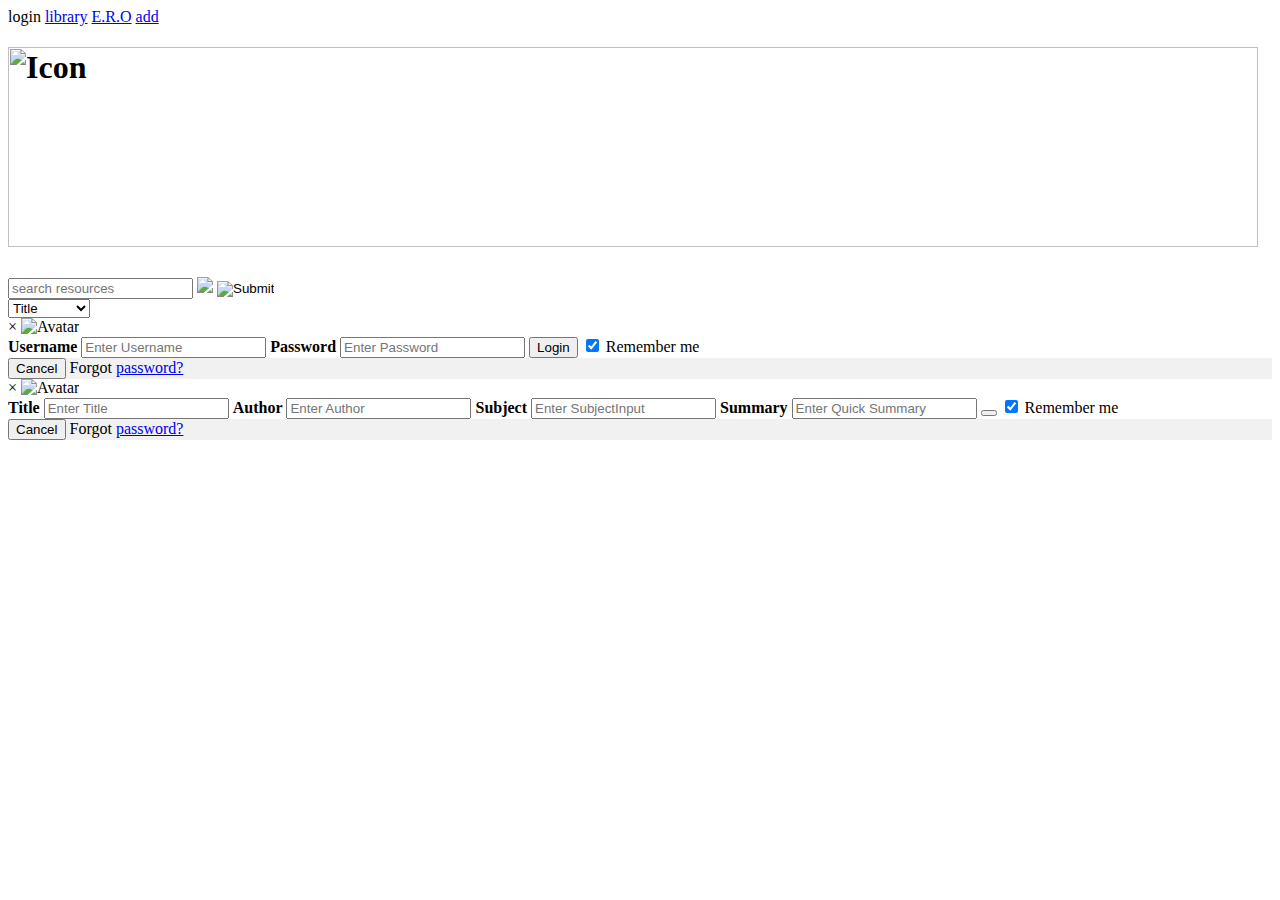
==== app/index.html @ 95eebe09 "Merge branch 'master' of https://github.com/twhaley1/hackathon01_2020" ====
<!DOCTYPE html>
<html lang="en">
<head>
  <meta charset="UTF-8">
  <meta name="viewport" content="width=device-width, initial-scale=1.0">
  <script src="https://ajax.googleapis.com/ajax/libs/jquery/3.4.1/jquery.min.js"></script>
  <title>Book Bank</title>
  <link rel="stylesheet" type="text/css" href="/styles/style.css">
</head>
<body>
    <div id="sideNav">
      <a id="login" onclick="document.getElementById('id01').style.display='block'">login</a>
      <a id="library" href="https://www.oreilly.com/sign-in.html">library</a>
      <a id="ERO" href="index.html">E.R.O</a>
      <a id="add" href="AddTextbookPage.html" target="_blank">add</a>
  </div>
  <div id="titleicon">
  <h1><img src="/images/BookBank_MainLogo.png" title="Icon" id="mainLogo" height="200" width="1250"></h1>
  <input id="searchBox" type="text" placeholder="search resources" >
  <img id="coloredBoxes" src="/images/BookBank_ColoredBoxes.png">
  <input id="searchButton" type="image" src="/images/BookBank_SearchButton.png" alt="Submit">
</div>
  
  <select id="typeSelector">
    <option value="title">Title</option>
    <option value="author">Author</option>
    <option value="subject">Subject</option>
    <option value="summary">Summary</option>
    <option value="courseid">Course ID</option>
  </select>

<script src="/scripts/search.js"></script>

<!-- login popUp -->

<div id="id01" class="modal">
  
  <form class="modal-content animate" method="post">
    <div class="imgcontainer">
      <span onclick="document.getElementById('id01').style.display='none'" class="close" title="Close Modal">&times;</span>
      <img src="" alt="Avatar" class="avatar">
    </div>

    <div class="PopUpContainer">
      <label for="uname"><b>Username</b></label>
      <input type="text" placeholder="Enter Username" name="uname" required>

      <label for="psw"><b>Password</b></label>
      <input type="password" placeholder="Enter Password" name="psw" required>
        
      <button type="submit">Login</button>
      <label>
        <input type="checkbox" checked="checked" name="remember"> Remember me
      </label>
    </div>

    <div class="container" style="background-color:#f1f1f1">
      <button type="button" onclick="document.getElementById('id01').style.display='none'" class="cancelbtn">Cancel</button>
      <span class="psw">Forgot <a href="#">password?</a></span>
    </div>
  </form>
</div>

<!-- add popUp -->

<div id="id01" class="motal">
  
  <form class="modal-content animate" method="post">
    <div class="imgcontainer">
      <span onclick="document.getElementById('id01').style.display='none'" class="close" title="Close Modal">&times;</span>
      <img src="" alt="Avatar" class="avatar">
    </div>

    <div class="PopUpContainer">
      <label for="TitleInput"><b>Title</b></label>
      <input type="text" placeholder="Enter Title" name="TitleInput" required>

      <label for="AuthorInput"><b>Author</b></label>
      <input type="text" placeholder="Enter Author" name="AuthorInput" required>

      <label for="SubjectInput"><b>Subject</b></label>
      <input type="text" placeholder="Enter SubjectInput" name="SubjectInput" required>

      <label for="SummaryInput"><b>Summary</b></label>
      <input type="password" placeholder="Enter Quick Summary" name="SummaryInput" required>
        
      <button type="submit"></button>
      <label>
        <input type="checkbox" checked="checked" name="remember"> Remember me
      </label>
    </div>

    <div class="container" style="background-color:#f1f1f1">
      <button type="button" onclick="document.getElementById('id01').style.display='none'" class="cancelbtn">Cancel</button>
      <span class="psw">Forgot <a href="#">password?</a></span>
    </div>
  </form>
</div>

<script>
// Get the modal
var modal = document.getElementById('id01');

// When the user clicks anywhere outside of the modal, close it
window.onclick = function(event) {
    if (event.target == modal) {
        modal.style.display = "none";
    }
}
</script>

</body>
</html>
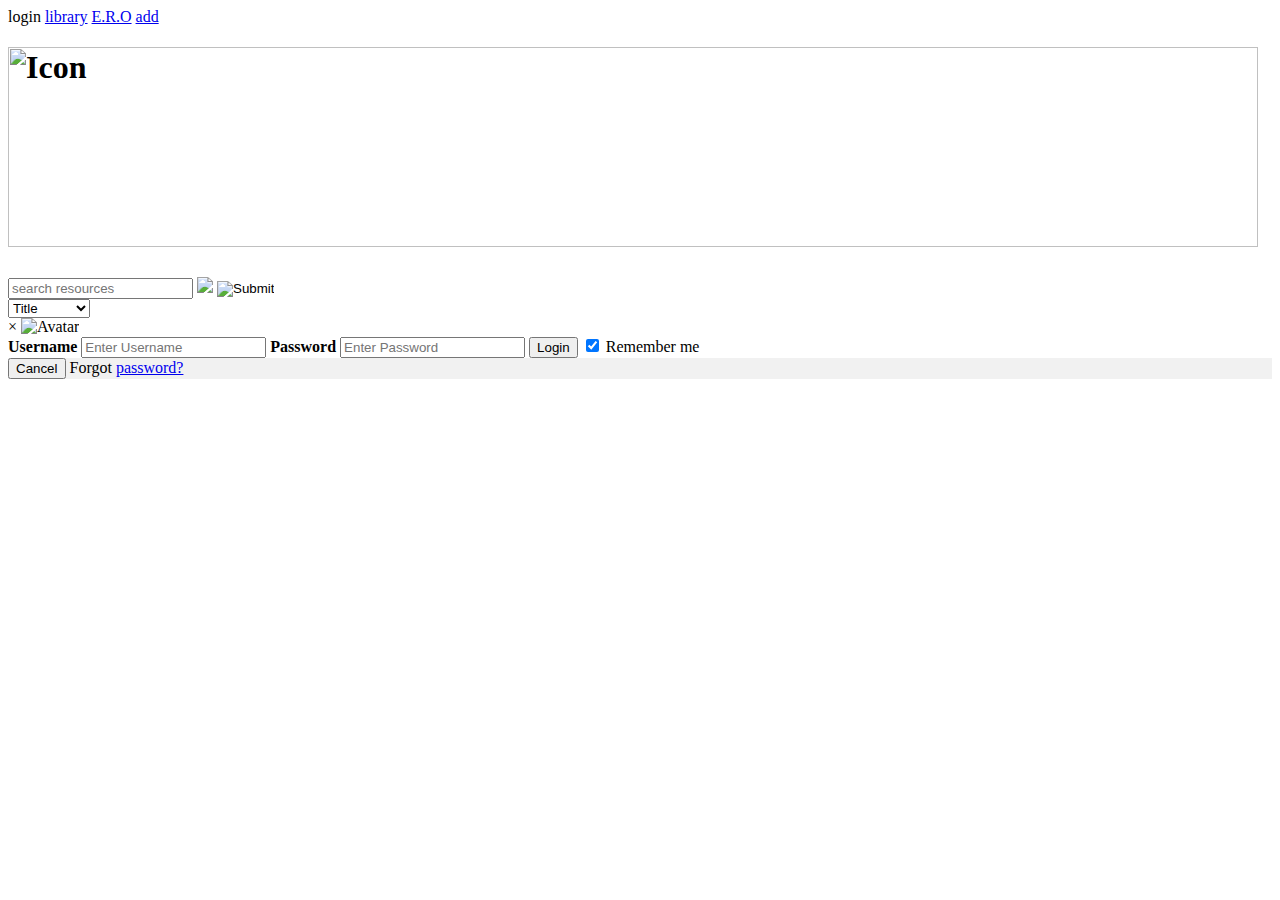
==== commit 28bb421f: "Added support for tags." ====
--- a/app/index.html
+++ b/app/index.html
@@ -27,15 +27,14 @@
     <option value="subject">Subject</option>
     <option value="summary">Summary</option>
     <option value="courseid">Course ID</option>
+    <option value="tag">Tag</option>
   </select>
 
 <script src="/scripts/search.js"></script>
-
-<!-- login popUp -->
-
+  
 <div id="id01" class="modal">
   
-  <form class="modal-content animate" method="post">
+  <form class="modal-content animate" action="/action_page.php" method="post">
     <div class="imgcontainer">
       <span onclick="document.getElementById('id01').style.display='none'" class="close" title="Close Modal">&times;</span>
       <img src="" alt="Avatar" class="avatar">
@@ -49,42 +48,6 @@
       <input type="password" placeholder="Enter Password" name="psw" required>
         
       <button type="submit">Login</button>
-      <label>
-        <input type="checkbox" checked="checked" name="remember"> Remember me
-      </label>
-    </div>
-
-    <div class="container" style="background-color:#f1f1f1">
-      <button type="button" onclick="document.getElementById('id01').style.display='none'" class="cancelbtn">Cancel</button>
-      <span class="psw">Forgot <a href="#">password?</a></span>
-    </div>
-  </form>
-</div>
-
-<!-- add popUp -->
-
-<div id="id01" class="motal">
-  
-  <form class="modal-content animate" method="post">
-    <div class="imgcontainer">
-      <span onclick="document.getElementById('id01').style.display='none'" class="close" title="Close Modal">&times;</span>
-      <img src="" alt="Avatar" class="avatar">
-    </div>
-
-    <div class="PopUpContainer">
-      <label for="TitleInput"><b>Title</b></label>
-      <input type="text" placeholder="Enter Title" name="TitleInput" required>
-
-      <label for="AuthorInput"><b>Author</b></label>
-      <input type="text" placeholder="Enter Author" name="AuthorInput" required>
-
-      <label for="SubjectInput"><b>Subject</b></label>
-      <input type="text" placeholder="Enter SubjectInput" name="SubjectInput" required>
-
-      <label for="SummaryInput"><b>Summary</b></label>
-      <input type="password" placeholder="Enter Quick Summary" name="SummaryInput" required>
-        
-      <button type="submit"></button>
       <label>
         <input type="checkbox" checked="checked" name="remember"> Remember me
       </label>
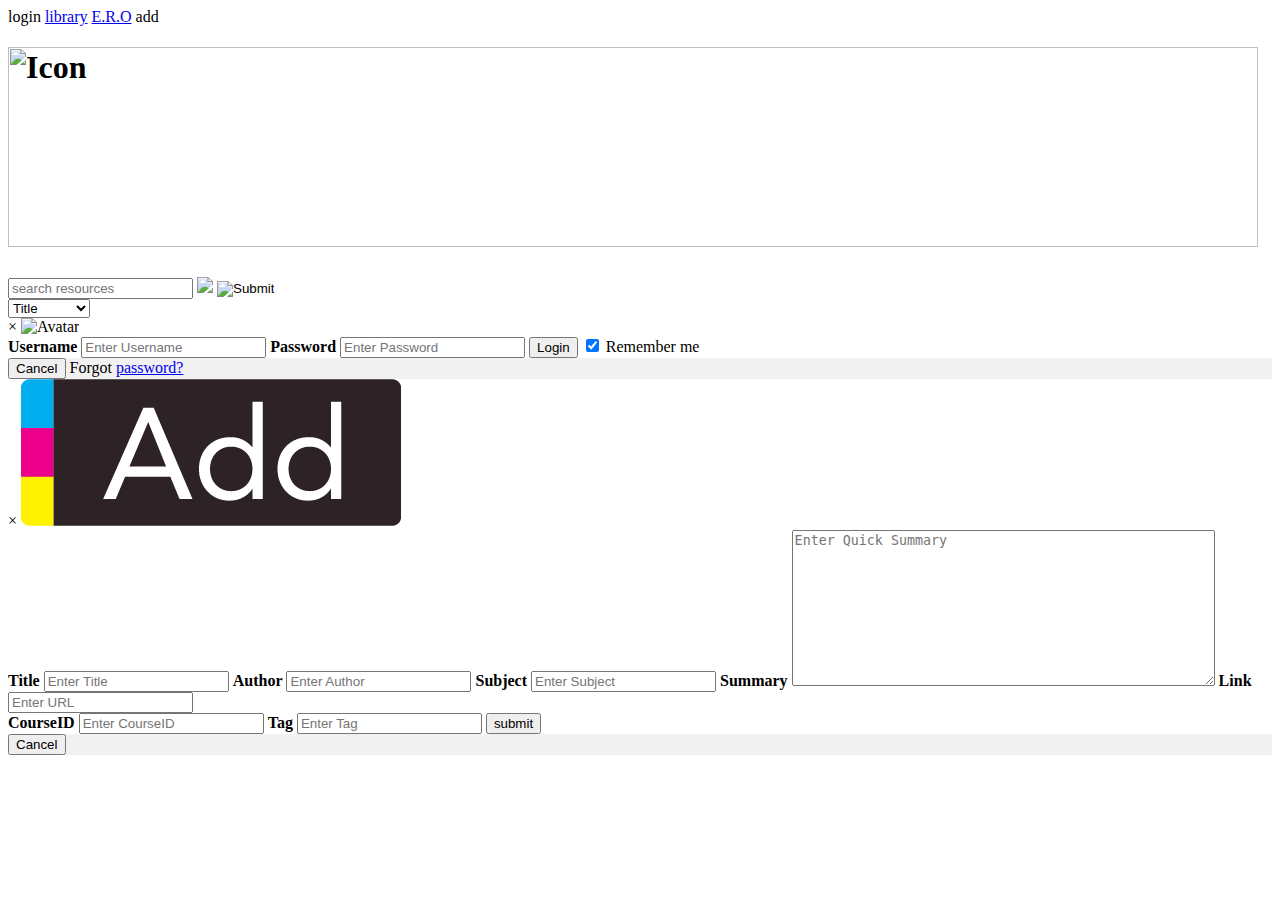
==== commit 92b9e400: "add page" ====
--- a/app/index.html
+++ b/app/index.html
@@ -12,7 +12,7 @@
       <a id="login" onclick="document.getElementById('id01').style.display='block'">login</a>
       <a id="library" href="https://www.oreilly.com/sign-in.html">library</a>
       <a id="ERO" href="index.html">E.R.O</a>
-      <a id="add" href="AddTextbookPage.html" target="_blank">add</a>
+      <a id="add" onclick="document.getElementById('id02').style.display='block'">add</a>
   </div>
   <div id="titleicon">
   <h1><img src="/images/BookBank_MainLogo.png" title="Icon" id="mainLogo" height="200" width="1250"></h1>
@@ -27,14 +27,15 @@
     <option value="subject">Subject</option>
     <option value="summary">Summary</option>
     <option value="courseid">Course ID</option>
-    <option value="tag">Tag</option>
   </select>
 
 <script src="/scripts/search.js"></script>
-  
+
+<!-- login popUp -->
+
 <div id="id01" class="modal">
   
-  <form class="modal-content animate" action="/action_page.php" method="post">
+  <form class="modal-content animate" method="post">
     <div class="imgcontainer">
       <span onclick="document.getElementById('id01').style.display='none'" class="close" title="Close Modal">&times;</span>
       <img src="" alt="Avatar" class="avatar">
@@ -60,6 +61,46 @@
   </form>
 </div>
 
+<!-- add popUp -->
+
+<div id="id02" class="modal">
+  
+  <form class="modal-content animate">
+    <div class="imgcontainer">
+      <span onclick="document.getElementById('id01').style.display='none'" class="close" title="Close Motal">&times;</span>
+      <img src="images/BookBank_AddButton.png" alt="Avatar" class="avatar">
+    </div>
+
+    <div class="PopUpContainer">
+      <label for="TitleInput"><b>Title</b></label>
+      <input type="text" placeholder="Enter Title" name="TitleInput" id="title" required>
+
+      <label for="AuthorInput"><b>Author</b></label>
+      <input type="text" placeholder="Enter Author" name="AuthorInput" id="author" required>
+
+      <label for="SubjectInput"><b>Subject</b></label>
+      <input type="text" placeholder="Enter Subject" name="SubjectInput" id="subject" required>
+
+      <label for="SummaryInput"><b>Summary</b></label>
+      <textarea rows="10" cols="50" placeholder="Enter Quick Summary" name="summaryInput" id="summary"></textarea>
+        
+      <label for="LinkInput"><b>Link</b></label>
+      <input type="url" placeholder="Enter URL" name="LinkInput" id="link" required>
+      <br>
+      <label for="CourseInput"><b>CourseID</b></label>
+      <input type="text" placeholder="Enter CourseID" name="CourseInput" id="courseid" required>
+
+      <label for="TagInput"><b>Tag</b></label>
+      <input type="text" placeholder="Enter Tag" name="TagInput" id="tag" required>
+
+      <button type="submit" id="submitbutton">submit</button>
+ </div>
+    <div class="container" style="background-color:#f1f1f1">
+      <button type="button" onclick="document.getElementById('id02').style.display='none'" class="cancelbtn">Cancel</button>
+    </div>
+  </form>
+</div>
+
 <script>
 // Get the modal
 var modal = document.getElementById('id01');
@@ -71,6 +112,7 @@
     }
 }
 </script>
+<script src="/scripts/addTextbook.js"></script>
 
 </body>
 </html>
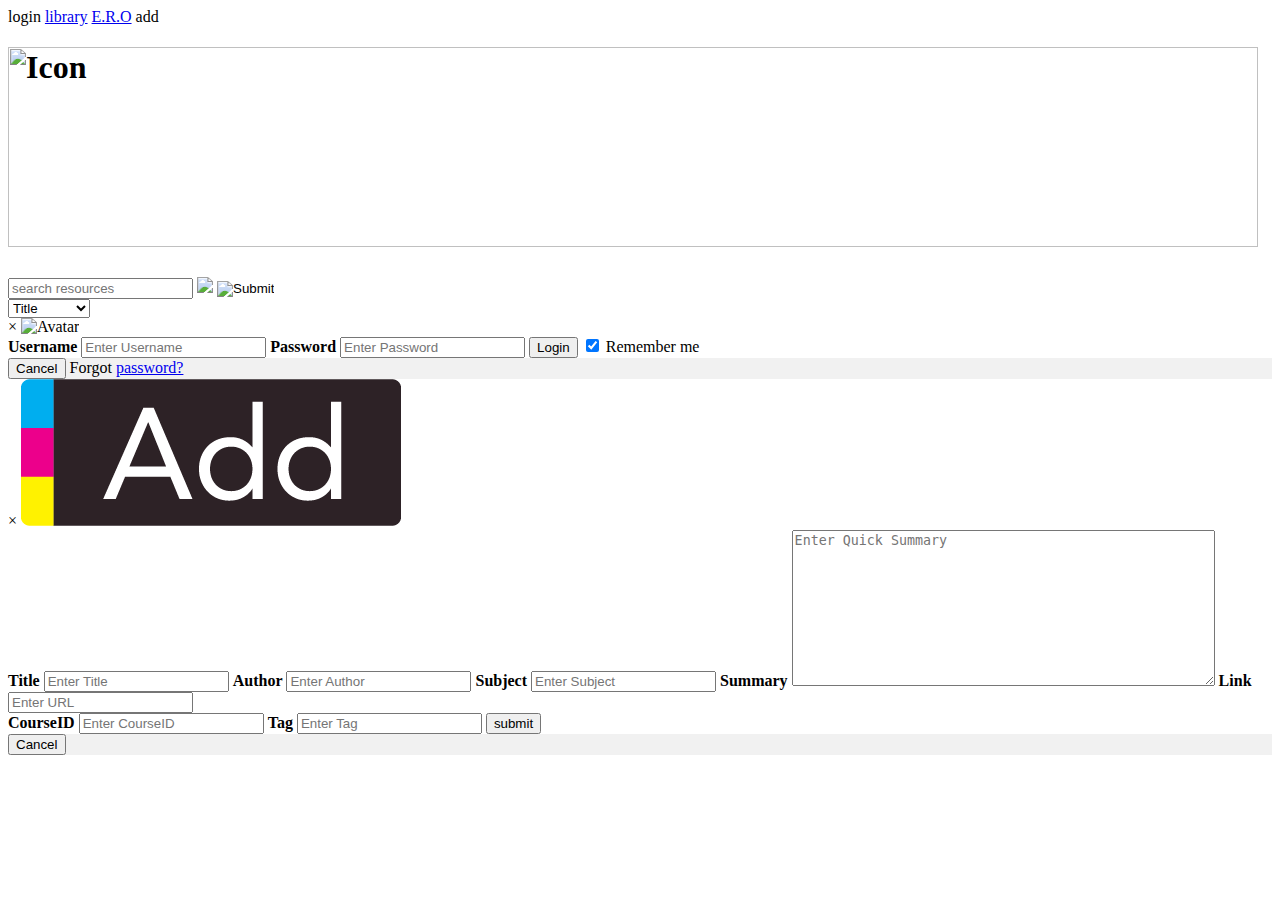
==== commit c5091296: "Merge branch 'master' of https://github.com/twhaley1/hackathon01_2020" ====
--- a/app/index.html
+++ b/app/index.html
@@ -27,6 +27,7 @@
     <option value="subject">Subject</option>
     <option value="summary">Summary</option>
     <option value="courseid">Course ID</option>
+    <option value="tag">Tag</option>
   </select>
 
 <script src="/scripts/search.js"></script>
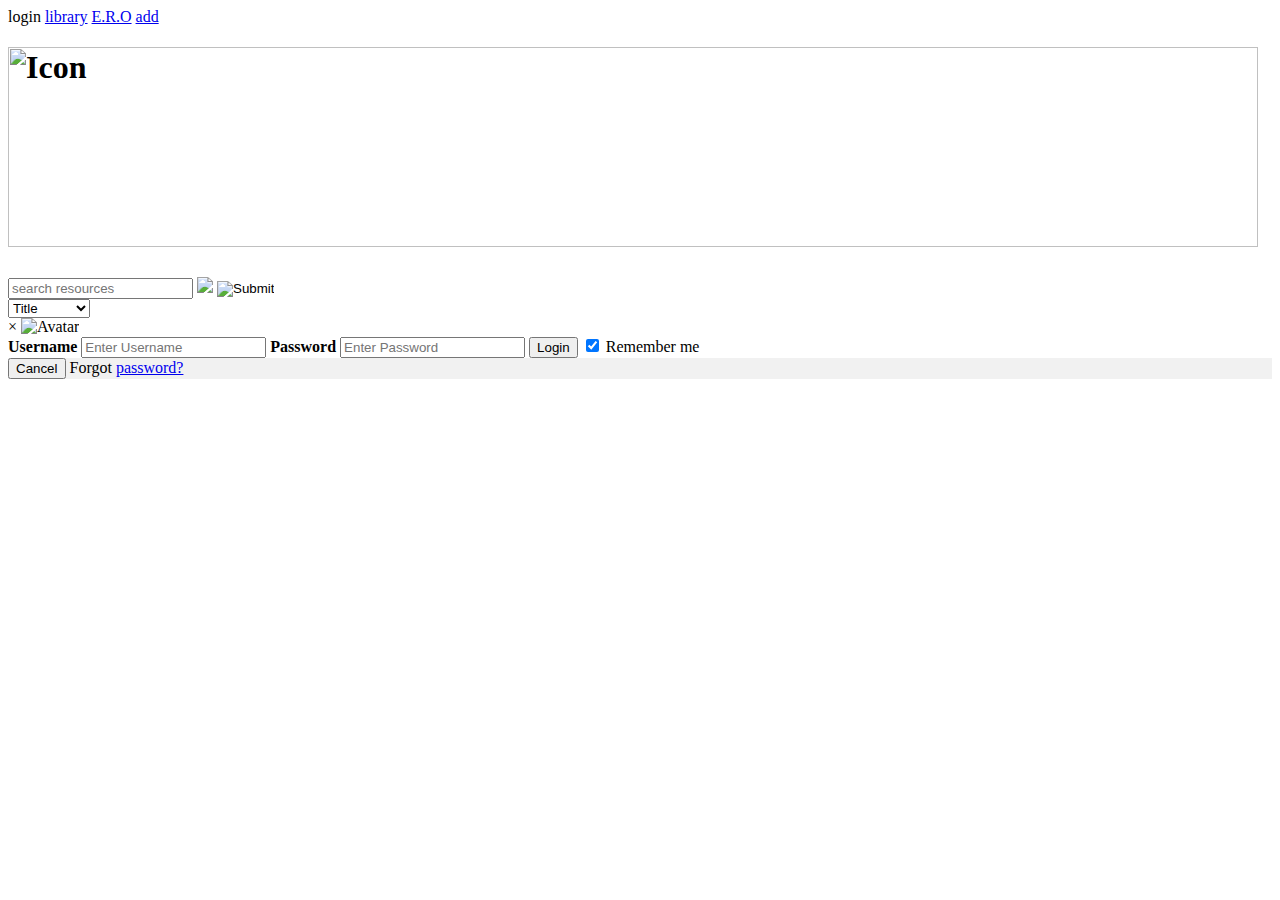
==== commit feb69378: "Merge branch 'master' of https://github.com/twhaley1/hackathon01_2020" ====
--- a/app/index.html
+++ b/app/index.html
@@ -12,7 +12,7 @@
       <a id="login" onclick="document.getElementById('id01').style.display='block'">login</a>
       <a id="library" href="https://www.oreilly.com/sign-in.html">library</a>
       <a id="ERO" href="index.html">E.R.O</a>
-      <a id="add" onclick="document.getElementById('id02').style.display='block'">add</a>
+      <a id="add" href="AddTextbookPage.html" target="_blank">add</a>
   </div>
   <div id="titleicon">
   <h1><img src="/images/BookBank_MainLogo.png" title="Icon" id="mainLogo" height="200" width="1250"></h1>
@@ -31,12 +31,10 @@
   </select>
 
 <script src="/scripts/search.js"></script>
-
-<!-- login popUp -->
-
+  
 <div id="id01" class="modal">
   
-  <form class="modal-content animate" method="post">
+  <form class="modal-content animate" action="/action_page.php" method="post">
     <div class="imgcontainer">
       <span onclick="document.getElementById('id01').style.display='none'" class="close" title="Close Modal">&times;</span>
       <img src="" alt="Avatar" class="avatar">
@@ -62,46 +60,6 @@
   </form>
 </div>
 
-<!-- add popUp -->
-
-<div id="id02" class="modal">
-  
-  <form class="modal-content animate">
-    <div class="imgcontainer">
-      <span onclick="document.getElementById('id01').style.display='none'" class="close" title="Close Motal">&times;</span>
-      <img src="images/BookBank_AddButton.png" alt="Avatar" class="avatar">
-    </div>
-
-    <div class="PopUpContainer">
-      <label for="TitleInput"><b>Title</b></label>
-      <input type="text" placeholder="Enter Title" name="TitleInput" id="title" required>
-
-      <label for="AuthorInput"><b>Author</b></label>
-      <input type="text" placeholder="Enter Author" name="AuthorInput" id="author" required>
-
-      <label for="SubjectInput"><b>Subject</b></label>
-      <input type="text" placeholder="Enter Subject" name="SubjectInput" id="subject" required>
-
-      <label for="SummaryInput"><b>Summary</b></label>
-      <textarea rows="10" cols="50" placeholder="Enter Quick Summary" name="summaryInput" id="summary"></textarea>
-        
-      <label for="LinkInput"><b>Link</b></label>
-      <input type="url" placeholder="Enter URL" name="LinkInput" id="link" required>
-      <br>
-      <label for="CourseInput"><b>CourseID</b></label>
-      <input type="text" placeholder="Enter CourseID" name="CourseInput" id="courseid" required>
-
-      <label for="TagInput"><b>Tag</b></label>
-      <input type="text" placeholder="Enter Tag" name="TagInput" id="tag" required>
-
-      <button type="submit" id="submitbutton">submit</button>
- </div>
-    <div class="container" style="background-color:#f1f1f1">
-      <button type="button" onclick="document.getElementById('id02').style.display='none'" class="cancelbtn">Cancel</button>
-    </div>
-  </form>
-</div>
-
 <script>
 // Get the modal
 var modal = document.getElementById('id01');
@@ -113,7 +71,6 @@
     }
 }
 </script>
-<script src="/scripts/addTextbook.js"></script>
 
 </body>
 </html>
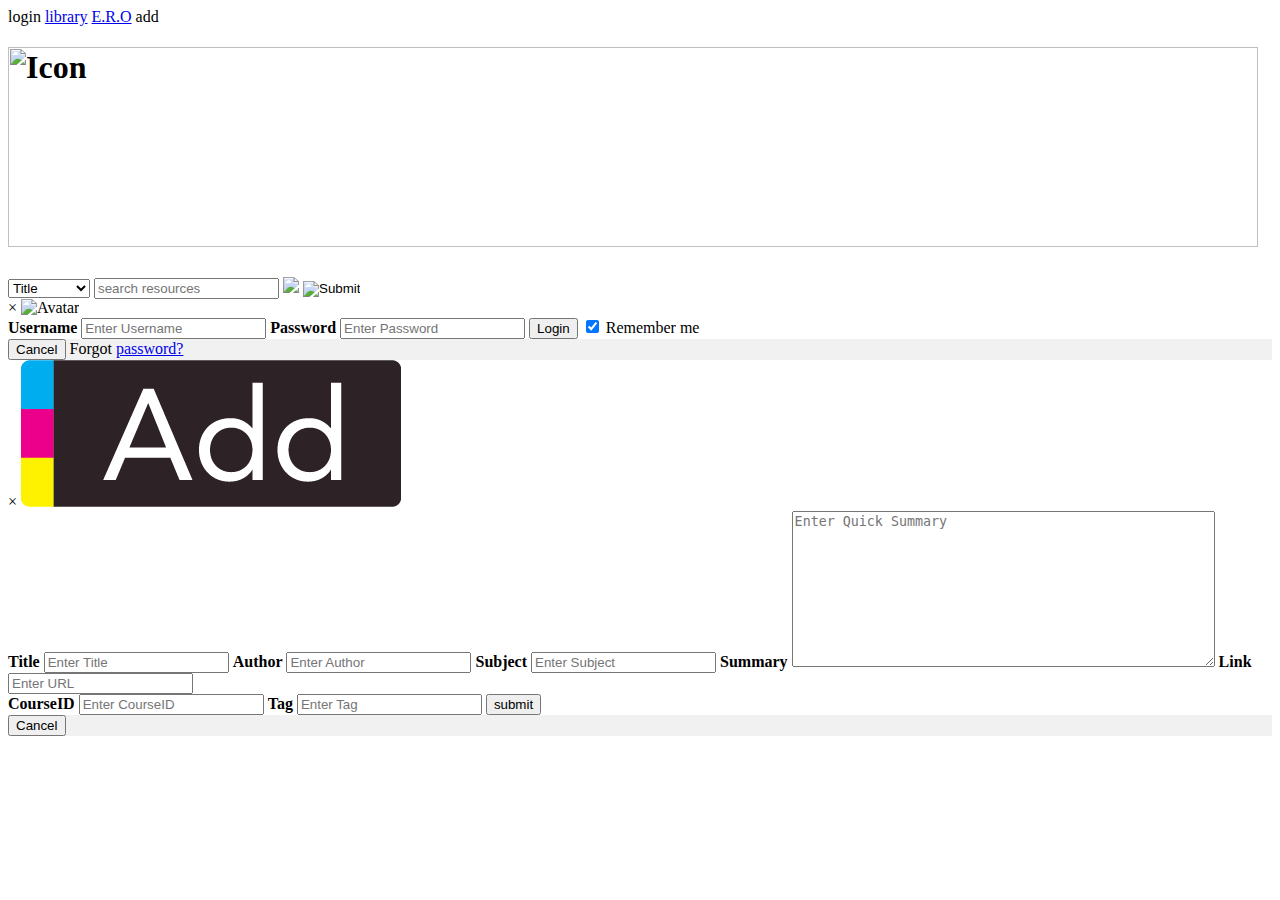
==== commit d382c834: "improved user experience" ====
--- a/app/index.html
+++ b/app/index.html
@@ -12,29 +12,33 @@
       <a id="login" onclick="document.getElementById('id01').style.display='block'">login</a>
       <a id="library" href="https://www.oreilly.com/sign-in.html">library</a>
       <a id="ERO" href="index.html">E.R.O</a>
-      <a id="add" href="AddTextbookPage.html" target="_blank">add</a>
+      <a id="add" onclick="document.getElementById('id02').style.display='block'">add</a>
   </div>
   <div id="titleicon">
   <h1><img src="/images/BookBank_MainLogo.png" title="Icon" id="mainLogo" height="200" width="1250"></h1>
-  <input id="searchBox" type="text" placeholder="search resources" >
+  <span id="searchTools">
+    <select id="typeSelector" class="select-css">
+        <option value="title">Title</option>
+        <option value="author">Author</option>
+        <option value="subject">Subject</option>
+        <option value="summary">Summary</option>
+        <option value="courseid">Course ID</option>
+        <option value="tag">Tag</option>
+    </select>
+    <input id="searchBox" type="text" placeholder="search resources" >
+  </span>
   <img id="coloredBoxes" src="/images/BookBank_ColoredBoxes.png">
   <input id="searchButton" type="image" src="/images/BookBank_SearchButton.png" alt="Submit">
 </div>
   
-  <select id="typeSelector">
-    <option value="title">Title</option>
-    <option value="author">Author</option>
-    <option value="subject">Subject</option>
-    <option value="summary">Summary</option>
-    <option value="courseid">Course ID</option>
-    <option value="tag">Tag</option>
-  </select>
 
 <script src="/scripts/search.js"></script>
-  
+
+<!-- login popUp -->
+
 <div id="id01" class="modal">
   
-  <form class="modal-content animate" action="/action_page.php" method="post">
+  <form class="modal-content animate" method="post">
     <div class="imgcontainer">
       <span onclick="document.getElementById('id01').style.display='none'" class="close" title="Close Modal">&times;</span>
       <img src="" alt="Avatar" class="avatar">
@@ -60,14 +64,57 @@
   </form>
 </div>
 
+<!-- add popUp -->
+
+<div id="id02" class="modal">
+  
+  <div class="modal-content animate">
+    <div class="imgcontainer">
+      <span onclick="document.getElementById('id02').style.display='none'" class="close" title="Close Motal">&times;</span>
+      <img src="images/BookBank_AddButton.png" alt="Avatar" class="avatar">
+    </div>
+
+    <div class="PopUpContainer">
+      <label for="TitleInput"><b>Title</b></label>
+      <input type="text" placeholder="Enter Title" name="TitleInput" id="title" required>
+
+      <label for="AuthorInput"><b>Author</b></label>
+      <input type="text" placeholder="Enter Author" name="AuthorInput" id="author" required>
+
+      <label for="SubjectInput"><b>Subject</b></label>
+      <input type="text" placeholder="Enter Subject" name="SubjectInput" id="subject" required>
+
+      <label for="SummaryInput"><b>Summary</b></label>
+      <textarea rows="10" cols="50" placeholder="Enter Quick Summary" name="summaryInput" id="summary"></textarea>
+        
+      <label for="LinkInput"><b>Link</b></label>
+      <input type="url" placeholder="Enter URL" name="LinkInput" id="link" required>
+      <br>
+      <label for="CourseInput"><b>CourseID</b></label>
+      <input type="text" placeholder="Enter CourseID" name="CourseInput" id="courseid" required>
+
+      <label for="TagInput"><b>Tag</b></label>
+      <input type="text" placeholder="Enter Tag" name="TagInput" id="tag" required>
+
+      <button type="submit" id="submitButton">submit</button>
+      <script src="/scripts/addTextbook.js"></script>
+    </div>
+    <div class="container" style="background-color:#f1f1f1">
+      <button type="button" onclick="document.getElementById('id02').style.display='none'" class="cancelbtn">Cancel</button>
+    </div>
+  </div>
+</div>
+
 <script>
 // Get the modal
-var modal = document.getElementById('id01');
-
+var modal = document.getElementById("id02");
+var modal2 = document.getElementById("id01");
 // When the user clicks anywhere outside of the modal, close it
 window.onclick = function(event) {
     if (event.target == modal) {
         modal.style.display = "none";
+    } else if (event.target == modal2) {
+        modal2.style.display = "none";
     }
 }
 </script>
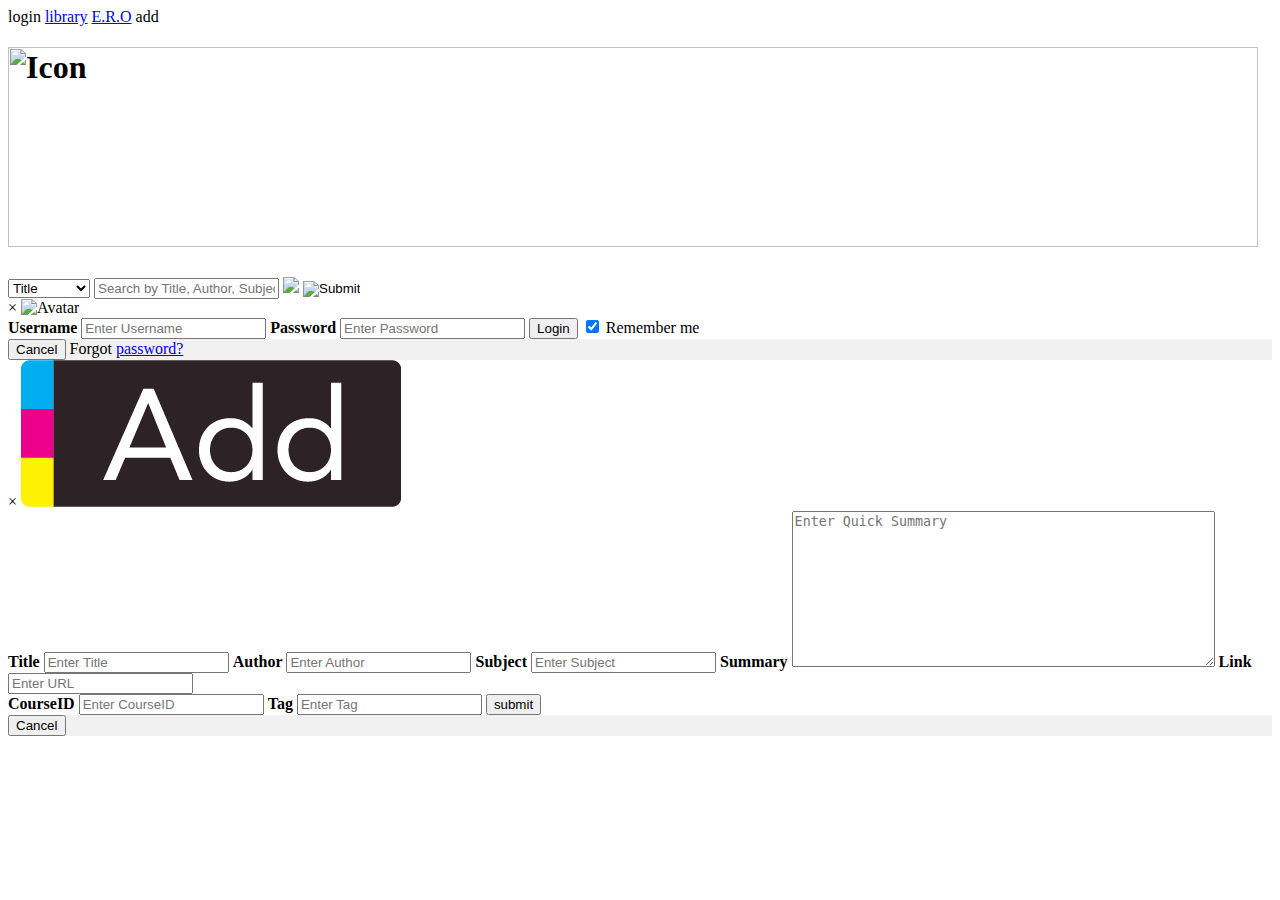
==== commit cd4d53c8: "FINISHED" ====
--- a/app/index.html
+++ b/app/index.html
@@ -25,7 +25,7 @@
         <option value="courseid">Course ID</option>
         <option value="tag">Tag</option>
     </select>
-    <input id="searchBox" type="text" placeholder="search resources" >
+    <input id="searchBox" type="text" placeholder="Search by Title, Author, Subject, CourseID, OR Tag" >
   </span>
   <img id="coloredBoxes" src="/images/BookBank_ColoredBoxes.png">
   <input id="searchButton" type="image" src="/images/BookBank_SearchButton.png" alt="Submit">
@@ -105,6 +105,7 @@
   </div>
 </div>
 
+<footer></footer>
 <script>
 // Get the modal
 var modal = document.getElementById("id02");
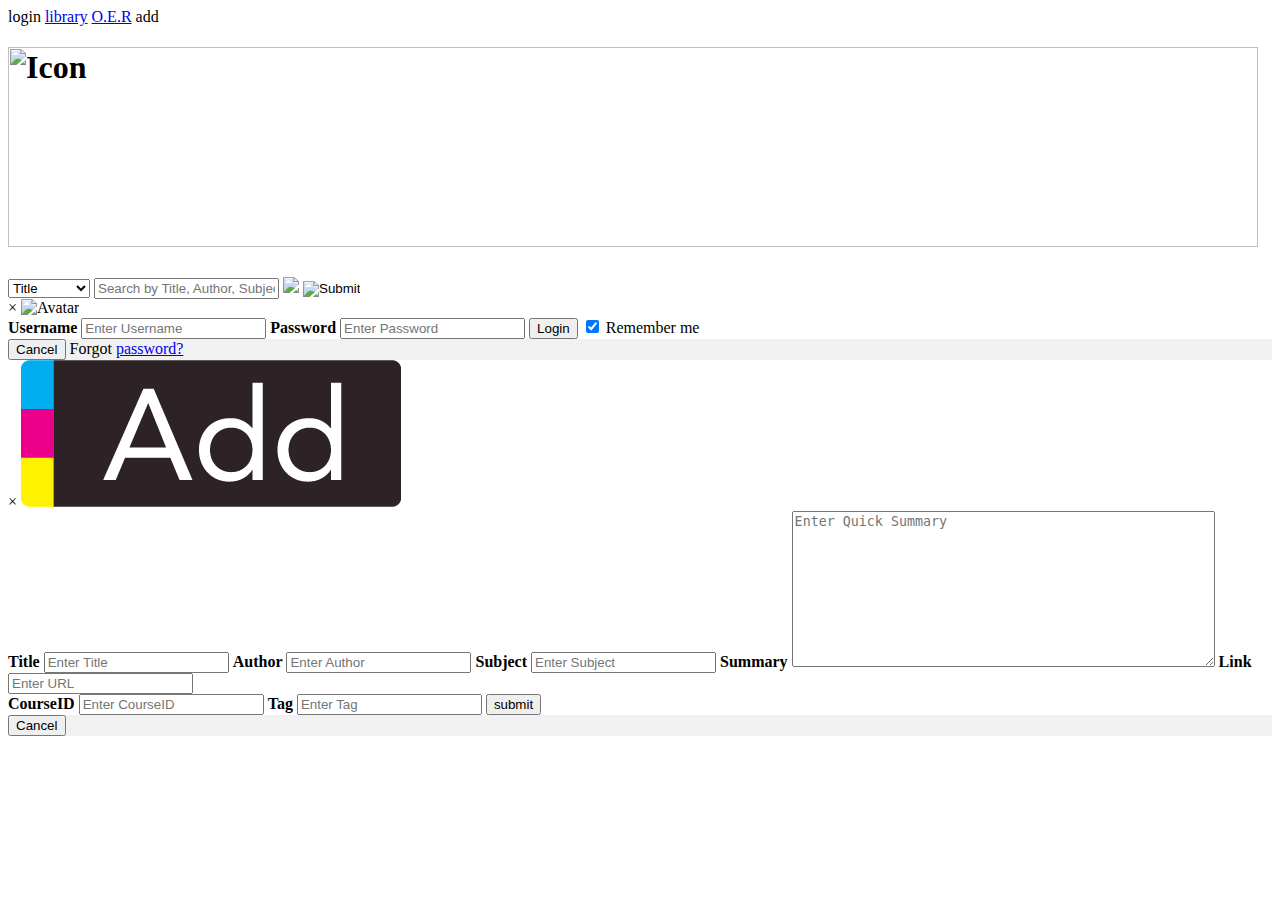
==== commit b8034f85: "final" ====
--- a/app/index.html
+++ b/app/index.html
@@ -11,7 +11,7 @@
     <div id="sideNav">
       <a id="login" onclick="document.getElementById('id01').style.display='block'">login</a>
       <a id="library" href="https://www.oreilly.com/sign-in.html">library</a>
-      <a id="ERO" href="index.html">E.R.O</a>
+      <a id="OER" href="index.html">O.E.R</a>
       <a id="add" onclick="document.getElementById('id02').style.display='block'">add</a>
   </div>
   <div id="titleicon">
@@ -41,7 +41,7 @@
   <form class="modal-content animate" method="post">
     <div class="imgcontainer">
       <span onclick="document.getElementById('id01').style.display='none'" class="close" title="Close Modal">&times;</span>
-      <img src="" alt="Avatar" class="avatar">
+      <img src="/images/BookBank_LoginButton.png" alt="Avatar" class="avatar">
     </div>
 
     <div class="PopUpContainer">
